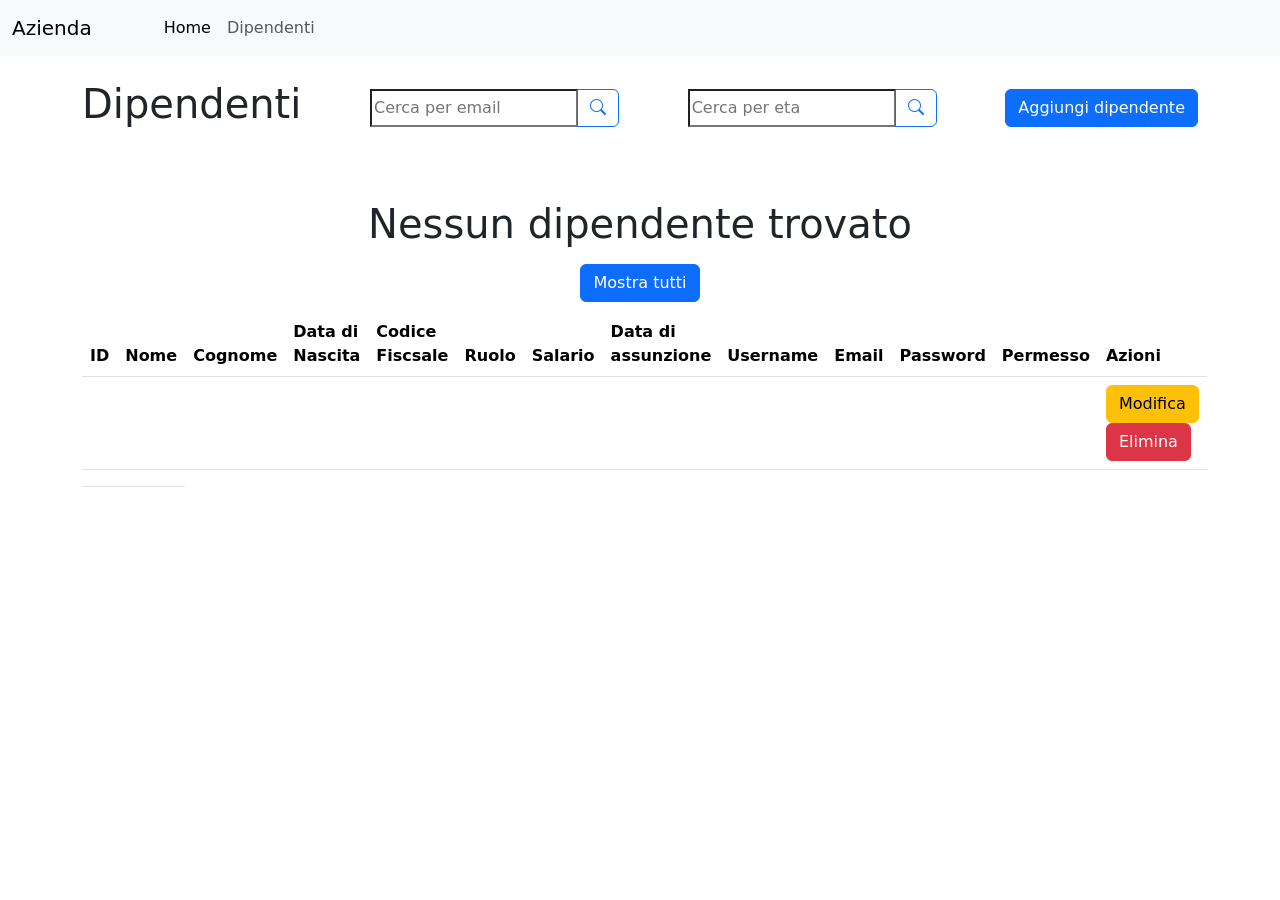
==== src/main/resources/templates/pages/employees/index.html @ 148358bb "first commit" ====
<!DOCTYPE html>
<html lang="it" xmlns:th="https://www.thymeleaf.org/">

<head>
    <meta charset="UTF-8">
    <meta name="viewport" content="width=device-width, initial-scale=1.0">

    <!-- Bootstrap css -->
    <link href="https://cdn.jsdelivr.net/npm/bootstrap@5.3.8/dist/css/bootstrap.min.css" rel="stylesheet"
        integrity="sha384-sRIl4kxILFvY47J16cr9ZwB07vP4J8+LH7qKQnuqkuIAvNWLzeN8tE5YBujZqJLB" crossorigin="anonymous">

    <!-- Bootstrap icons -->
    <link rel="stylesheet" href="https://cdn.jsdelivr.net/npm/bootstrap-icons@1.13.1/font/bootstrap-icons.min.css">


    <title>Dipendenti</title>
</head>

<body>

    <header>

        <nav class="navbar navbar-expand-lg bg-body-tertiary">
            <div class="container-fluid gap-5">
                <a class="navbar-brand" href="#">Azienda</a>
                <button class="navbar-toggler" type="button" data-bs-toggle="collapse"
                    data-bs-target="#navbarSupportedContent" aria-controls="navbarSupportedContent"
                    aria-expanded="false" aria-label="Toggle navigation">
                    <span class="navbar-toggler-icon"></span>
                </button>
                <div class="collapse navbar-collapse" id="navbarSupportedContent">
                    <ul class="navbar-nav me-auto mb-2 mb-lg-0">
                        <li class="nav-item">
                            <a class="nav-link active" aria-current="page" href="/home">Home</a>
                        </li>
                        <li class="nav-item">
                            <a class="nav-link" href="/employees">Dipendenti</a>
                        </li>

                    </ul>
                </div>
            </div>
        </nav>

    </header>

    <main>

        <div class="container">

            <div class="d-flex justify-content-between align-items-center pt-4 pb-5">

                <h1>Dipendenti</h1>

                <form action="/employees" method="get">

                    <div class="input-group">
                        <input type="text" name="email" id="search-email" placeholder="Cerca per email">
                        <button type="submit" class="btn btn-outline-primary">
                            <i class="bi bi-search"></i>
                        </button>
                    </div>

                </form>

                <form action="/employees" method="get">

                    <div class="input-group">
                        <input type="number" name="age" id="search-age" placeholder="Cerca per eta" required>
                        <button type="submit" class="btn btn-outline-primary">
                            <i class="bi bi-search"></i>
                        </button>
                    </div>

                </form>

                <a href="/employees/create" class="btn btn-primary">
                    Aggiungi dipendente
                </a>

            </div>

            <h4 th:if="${msg != null}" class="mt-3 mb-3" th:text="${msg}">

            </h4>

            <h1 class="text-center" th:if="${employees.size == 0}">
                Nessun dipendente trovato
            </h1>

            <h1 class="text-center" th:if="${employees.size == 0}">
                <a class="btn btn-primary" href="/employees">
                    Mostra tutti
                </a>
            </h1>

            <table class="table" th:if="${employees.size > 0}">

                <thead>

                    <tr>
                        <th scope="col">ID</th>
                        <th scope="col">Nome</th>
                        <th scope="col">Cognome</th>
                        <th scope="col">Data di Nascita</th>
                        <th scope="col">Codice Fiscsale</th>
                        <th scope="col">Ruolo</th>
                        <th scope="col">Salario</th>
                        <th scope="col">Data di assunzione</th>
                        <th scope="col">Username</th>
                        <th scope="col">Email</th>
                        <th scope="col">Password</th>
                        <th scope="col">Permesso</th>
                        <th scope="col">Azioni</th>
                    </tr>

                </thead>

                <tbody>

                    <tr th:each="employee: ${employees}">
                        <th th:text="${employee.id}" scope="row"></th>
                        <td th:text="${employee.name}"></td>
                        <td th:text="${employee.surname}"></td>
                        <td th:text="${#temporals.format(employee.birthDate, 'dd/MM/yyyy')}"></td>
                        <td th:text="${employee.fiscalCode}"></td>
                        <td th:text="${employee.role}"></td>
                        <td th:text="${employee.salary} + '€'"></td>
                        <td th:text="${#temporals.format(employee.hiringDate, 'dd/MM/yyyy')}"></td>
                        <td th:text="${employee.user.username}"></td>
                        <td th:text="${employee.user.email}"></td>
                        <td th:text="${employee.user != null} ? '*********' : 'N/D'"></td>
                        <td th:text="${employee.user.permission.permissionType}"></td>

                        <td>
                            <a th:href="@{/employees/update/{id}(id=${employee.id})}"
                                class="btn btn-warning">Modifica</a>
                            <button type="button" class="btn btn-danger" data-bs-toggle="modal"
                                th:data-bs-target="'#deleteModal' + ${employee.id}">
                                Elimina
                            </button>
                        </td>

                        <!-- Modal -->
                        <div class="modal fade" th:id="'deleteModal' + ${employee.id}" tabindex="-1"
                            aria-labelledby="deleteModalLabel" aria-hidden="true">
                            <div class="modal-dialog">
                                <div class="modal-content">
                                    <div class="modal-header">
                                        <h1 class="modal-title fs-5" id="deleteModalLabel">Modal title</h1>
                                        <button type="button" class="btn-close" data-bs-dismiss="modal"
                                            aria-label="Close"></button>
                                    </div>
                                    <div class="modal-body"
                                        th:text="'Sei sicuro di voler eliminare' + ${employee.name} + ' ' + ${employee.surname} + '?'">

                                    </div>
                                    <div class="modal-footer">
                                        <button type="button" class="btn btn-secondary"
                                            data-bs-dismiss="modal">Annulla</button>
                                        <form th:action="@{/employees/(id=${employee.id})}" th:method="delete">
                                            <button type="submit" class="btn btn-danger">Elimina</button>
                                        </form>
                                    </div>
                                </div>
                            </div>
                        </div>

                    </tr>

                    <tr th:if="${id!=null}">
                        <th scope="row" th:text="${id}"></th>
                        <td th:text="${msg}"></td>
                    </tr>

                </tbody>

            </table>


        </div>

    </main>

    <!-- Bootstrap js -->
    <script src="https://cdn.jsdelivr.net/npm/bootstrap@5.3.8/dist/js/bootstrap.bundle.min.js"
        integrity="sha384-FKyoEForCGlyvwx9Hj09JcYn3nv7wiPVlz7YYwJrWVcXK/BmnVDxM+D2scQbITxI"
        crossorigin="anonymous"></script>

</body>

</html>
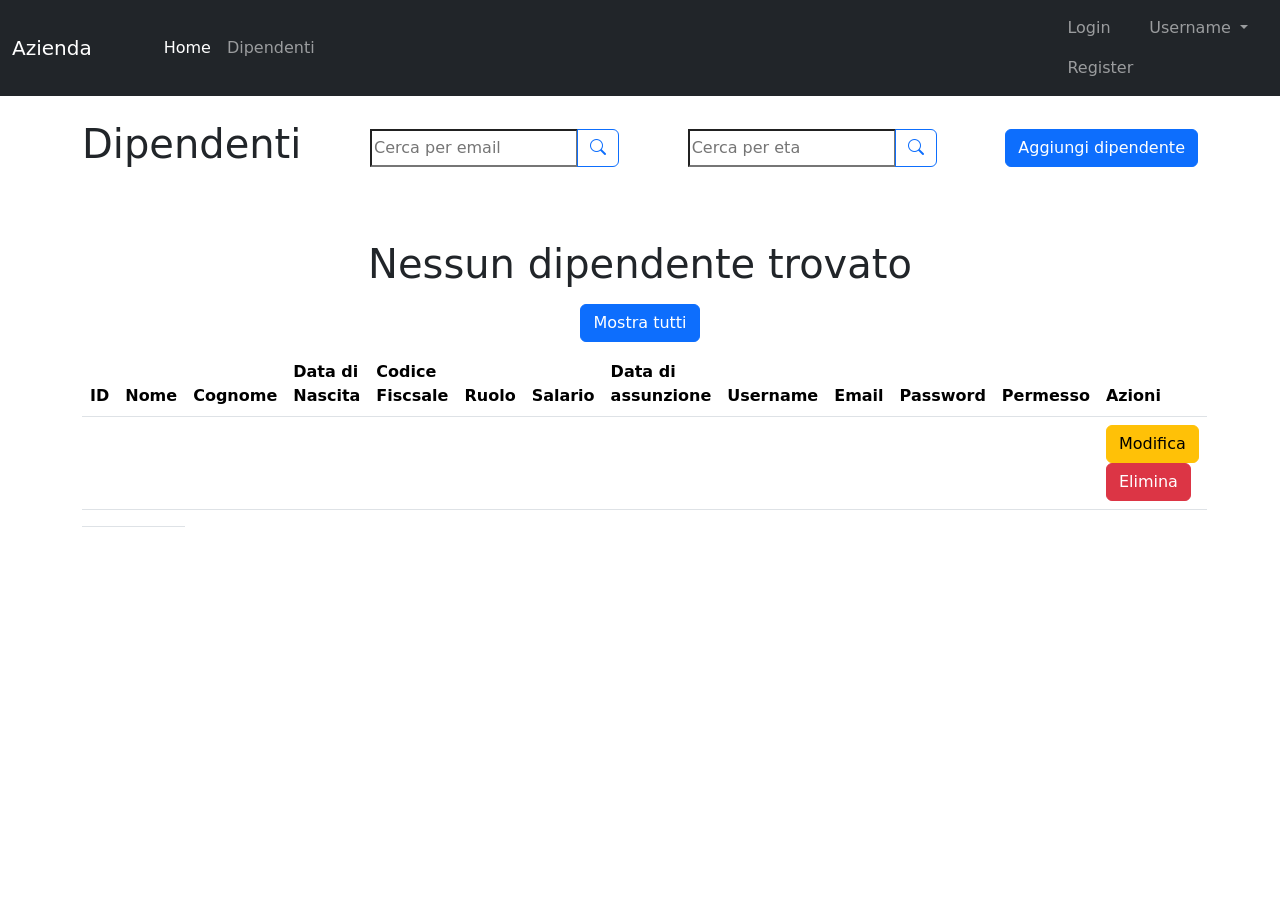
==== commit e3b9f6da: "create user profile and form" ====
--- a/src/main/resources/templates/pages/employees/index.html
+++ b/src/main/resources/templates/pages/employees/index.html
@@ -20,7 +20,7 @@
 
     <header>
 
-        <nav class="navbar navbar-expand-lg bg-body-tertiary">
+        <nav class="navbar navbar-expand-lg bg-dark navbar-dark">
             <div class="container-fluid gap-5">
                 <a class="navbar-brand" href="#">Azienda</a>
                 <button class="navbar-toggler" type="button" data-bs-toggle="collapse"
@@ -40,6 +40,53 @@
                     </ul>
                 </div>
             </div>
+
+            <div class="d-flex justify-content-end me-4">
+
+                <button class="navbar-toggler" type="button" data-bs-toggle="collapse"
+                    data-bs-target="#navbarSupportedContent" aria-controls="navbarSupportedContent"
+                    aria-expanded="false" aria-label="Toggle navigation">
+                    <span class="navbar-toggler-icon"></span>
+                </button>
+
+                <div class="collapse navbar-collapse navbar-dark" id="navbarSupportedContent">
+                    <!-- Right Side Of Navbar -->
+                    <ul class="navbar-nav navbar-dark bg-dark ml-auto">
+                        <!-- Authentication Links -->
+
+                        <!-- SE L'UTENTE NON È AUTENTICATO (Corrisponde a @guest) -->
+                        <th:block sec:authorize="!isAuthenticated()">
+                            <li class="nav-item">
+                                <a class="nav-link" th:href="@{/login}">Login</a>
+                            </li>
+                            <li class="nav-item">
+                                <a class="nav-link" th:href="@{/register}">Register</a>
+                            </li>
+                        </th:block>
+
+                        <!-- SE L'UTENTE È AUTENTICATO (Corrisponde a @else) -->
+                        <th:block sec:authorize="isAuthenticated()">
+                            <li class="nav-item dropdown">
+                                <a id="navbarDropdown" class="nav-link dropdown-toggle" href="#" role="button"
+                                    data-bs-toggle="dropdown" aria-haspopup="true" aria-expanded="false">
+                                    <span sec:authentication="name">Username</span>
+                                </a>
+
+                                <div class="dropdown-menu dropdown-menu-dark dropdown-menu-right"
+                                    aria-labelledby="navbarDropdown">
+                                    <form id="logout-form" th:action="@{/logout}" method="POST">
+                                        <button class="btn btn-dark" type="submit">
+                                            Logout
+                                        </button>
+                                    </form>
+                                </div>
+                            </li>
+                        </th:block>
+
+                    </ul>
+                </div>
+            </div>
+
         </nav>
 
     </header>
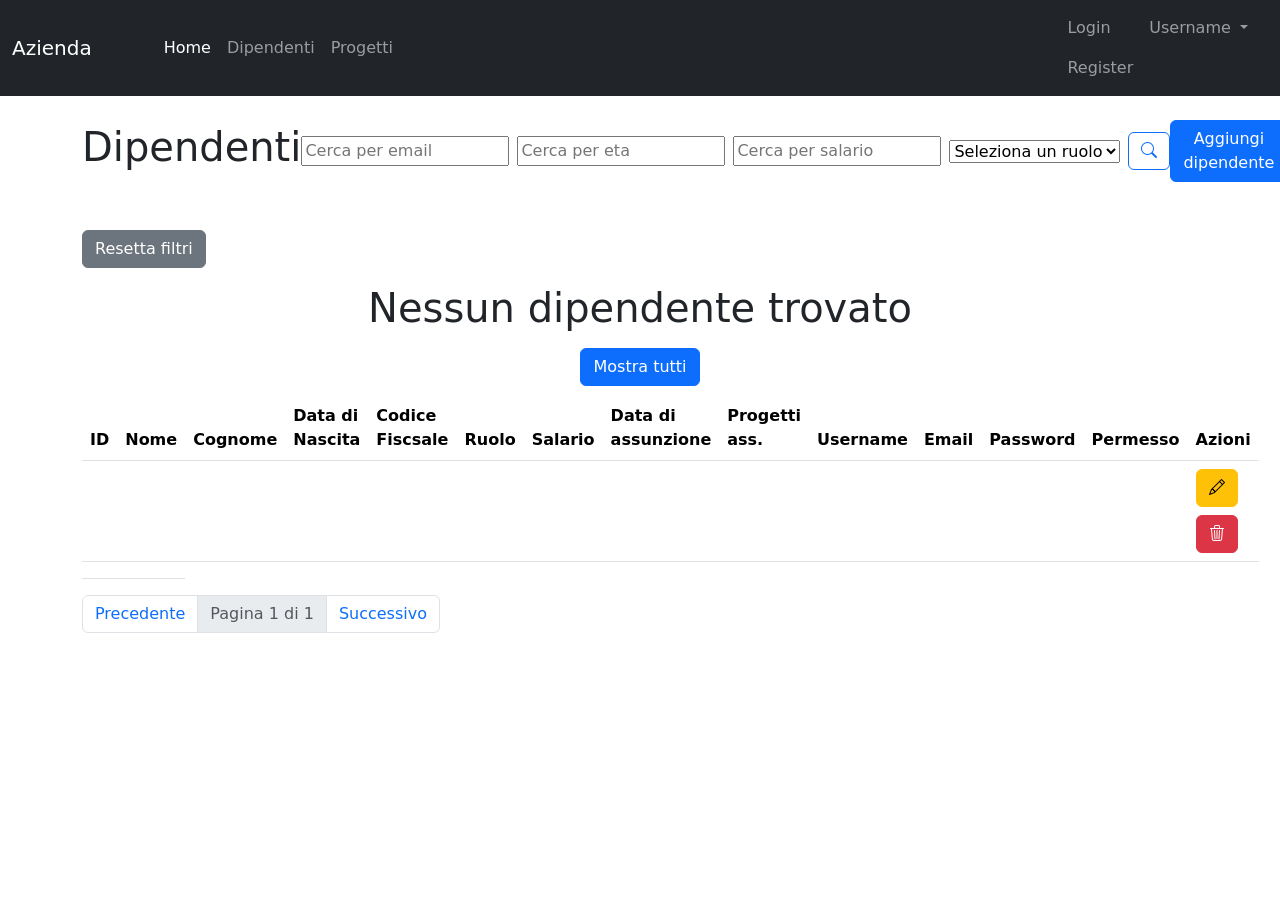
==== commit d5b0f9a1: "Add trnsactional, combined search filters, logout admin when permission cahnge, current user non sho" ====
--- a/src/main/resources/templates/pages/employees/index.html
+++ b/src/main/resources/templates/pages/employees/index.html
@@ -37,6 +37,10 @@
                             <a class="nav-link" href="/employees">Dipendenti</a>
                         </li>
 
+                        <li class="nav-item">
+                            <a class="nav-link" href="/projects">Progetti</a>
+                        </li>
+
                     </ul>
                 </div>
             </div>
@@ -74,6 +78,9 @@
 
                                 <div class="dropdown-menu dropdown-menu-dark dropdown-menu-right"
                                     aria-labelledby="navbarDropdown">
+                                    <a class="btn btn-dark" th:href="@{/user/profile}">
+                                        <span>Profilo</span>
+                                    </a>
                                     <form id="logout-form" th:action="@{/logout}" method="POST">
                                         <button class="btn btn-dark" type="submit">
                                             Logout
@@ -99,25 +106,32 @@
 
                 <h1>Dipendenti</h1>
 
-                <form action="/employees" method="get">
+                <form class="d-flex align-items-center gap-2" action="/employees" method="get">
 
                     <div class="input-group">
                         <input type="text" name="email" id="search-email" placeholder="Cerca per email">
-                        <button type="submit" class="btn btn-outline-primary">
-                            <i class="bi bi-search"></i>
-                        </button>
-                    </div>
-
-                </form>
-
-                <form action="/employees" method="get">
-
-                    <div class="input-group">
-                        <input type="number" name="age" id="search-age" placeholder="Cerca per eta" required>
-                        <button type="submit" class="btn btn-outline-primary">
-                            <i class="bi bi-search"></i>
-                        </button>
-                    </div>
+                    </div>
+
+                    <div class="input-group">
+                        <input type="number" name="age" id="search-age" placeholder="Cerca per eta">
+                    </div>
+
+                    <div class="input-group">
+                        <input type="number" name="salary" id="search-salary" step="0.01"
+                            placeholder="Cerca per salario">
+                    </div>
+
+                    <div class="input-group">
+                        <select type="text" name="role" id="search-role" placeholder="Cerca per ruolo">
+                            <option value="" selected>Seleziona un ruolo</option>
+
+                            <option th:each="rol : ${roles}" th:value="${rol}" th:text="${rol}">
+                        </select>
+                    </div>
+
+                    <button type="submit" class="btn btn-outline-primary">
+                        <i class="bi bi-search"></i>
+                    </button>
 
                 </form>
 
@@ -126,6 +140,12 @@
                 </a>
 
             </div>
+
+            <h6>
+                <a href="/employees" th:if="${filtered}" class="btn btn-secondary">
+                    Resetta filtri
+                </a>
+            </h6>
 
             <h4 th:if="${msg != null}" class="mt-3 mb-3" th:text="${msg}">
 
@@ -154,6 +174,7 @@
                         <th scope="col">Ruolo</th>
                         <th scope="col">Salario</th>
                         <th scope="col">Data di assunzione</th>
+                        <th scope="col">Progetti ass.</th>
                         <th scope="col">Username</th>
                         <th scope="col">Email</th>
                         <th scope="col">Password</th>
@@ -165,7 +186,7 @@
 
                 <tbody>
 
-                    <tr th:each="employee: ${employees}">
+                    <tr th:if="${#authentication.name != employee.user.username}" th:each="employee: ${employees}">
                         <th th:text="${employee.id}" scope="row"></th>
                         <td th:text="${employee.name}"></td>
                         <td th:text="${employee.surname}"></td>
@@ -174,17 +195,19 @@
                         <td th:text="${employee.role}"></td>
                         <td th:text="${employee.salary} + '€'"></td>
                         <td th:text="${#temporals.format(employee.hiringDate, 'dd/MM/yyyy')}"></td>
+                        <td th:text="${employee.projects.size()}"></td>
                         <td th:text="${employee.user.username}"></td>
                         <td th:text="${employee.user.email}"></td>
                         <td th:text="${employee.user != null} ? '*********' : 'N/D'"></td>
                         <td th:text="${employee.user.permission.permissionType}"></td>
 
                         <td>
-                            <a th:href="@{/employees/update/{id}(id=${employee.id})}"
-                                class="btn btn-warning">Modifica</a>
+                            <a th:href="@{/employees/update/{id}(id=${employee.id})}" class="btn btn-warning mb-2">
+                                <i class="bi bi-pencil"></i>
+                            </a>
                             <button type="button" class="btn btn-danger" data-bs-toggle="modal"
                                 th:data-bs-target="'#deleteModal' + ${employee.id}">
-                                Elimina
+                                <i class="bi bi-trash3"></i>
                             </button>
                         </td>
 
@@ -224,6 +247,28 @@
 
             </table>
 
+            <div class="pagination-container">
+                <nav aria-label="Page navigation">
+                    <ul class="pagination">
+
+                        <li class="page-item" th:classappend="${!employees.hasPrevious()} ? 'disabled'">
+                            <a class="page-link" th:href="@{/employees(page=${employees.number - 1})}">Precedente</a>
+                        </li>
+
+                        <li class="page-item disabled">
+                            <span class="page-link">
+                                Pagina <span th:text="${employees.number + 1}">1</span> di <span
+                                    th:text="${employees.totalPages}">1</span>
+                            </span>
+                        </li>
+
+                        <li class="page-item" th:classappend="${!employees.hasNext()} ? 'disabled'">
+                            <a class="page-link" th:href="@{/employees(page=${employees.number + 1})}">Successivo</a>
+                        </li>
+
+                    </ul>
+                </nav>
+            </div>
 
         </div>
 
